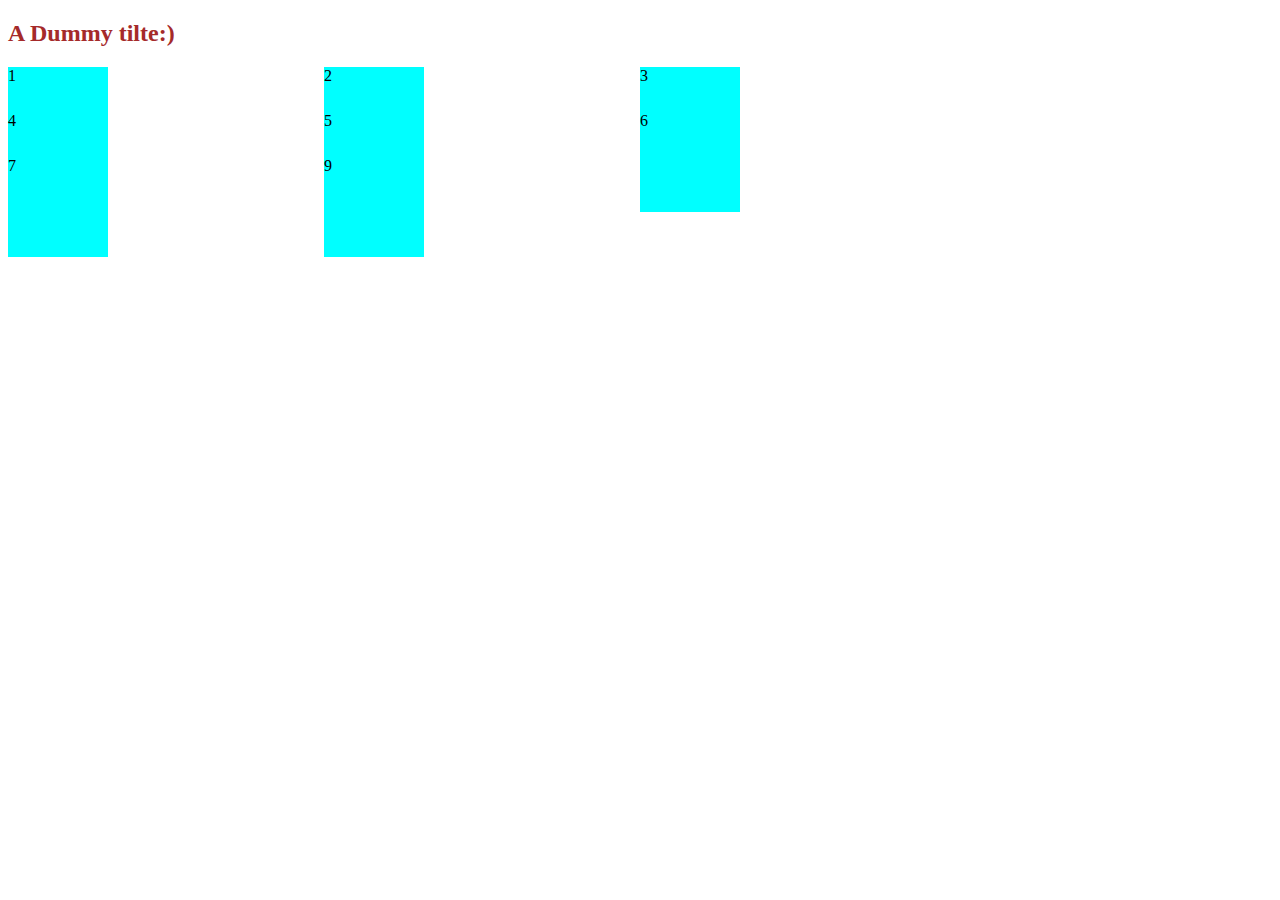
==== index.html @ 602d84e0 "added a new div ti index.html" ====
<!DOCTYPE html>
<html>
    <head>
        <title>MyPage</title>
        <link rel="stylesheet" href="./styles/styles.css">
    </head>
    <body>
        <h2 id="mainTopHeader">A Dummy tilte:)</h2>
        <div id="gridLayout">
            <div class="section">1</div>
            <div class="section">2</div>
            <div class="section">3</div>
            <div class="section">4</div>
            <div class="section">5</div>
            <div class="section">6</div>
            <div class="section">7</div>
	    <div class="flex-item">9</div>
        </div>
    </body>
</html>
---- styles/styles.css ----
#mainTopHeader{
    color: brown;
}
#gridLayout{
    display: grid;
    width: 100%;
    height: 100%;
    grid-template-columns: 25% 25% 25%;
    grid-template-rows: 15% 15% 15%;

}
#gridLayout > div{
    background-color: aqua;
    /* padding: 20px 0; */
    width: 100px;
    height: 100px;
}
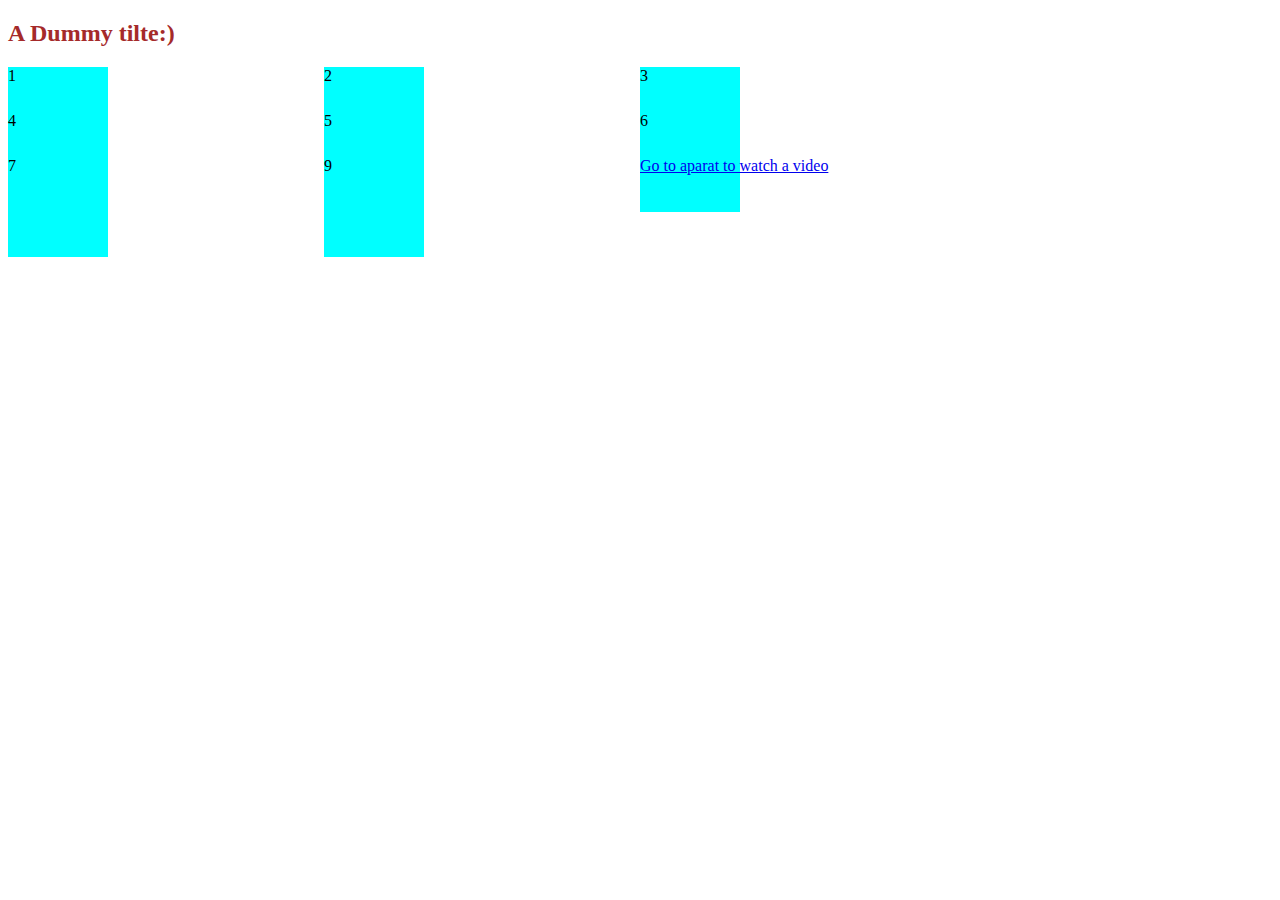
==== commit 8585527e: "Added a link" ====
--- a/index.html
+++ b/index.html
@@ -15,6 +15,7 @@
             <div class="section">6</div>
             <div class="section">7</div>
 	    <div class="flex-item">9</div>
+	    <a href="www.aparat.ir">Go to aparat to watch a video</a>
         </div>
     </body>
 </html>
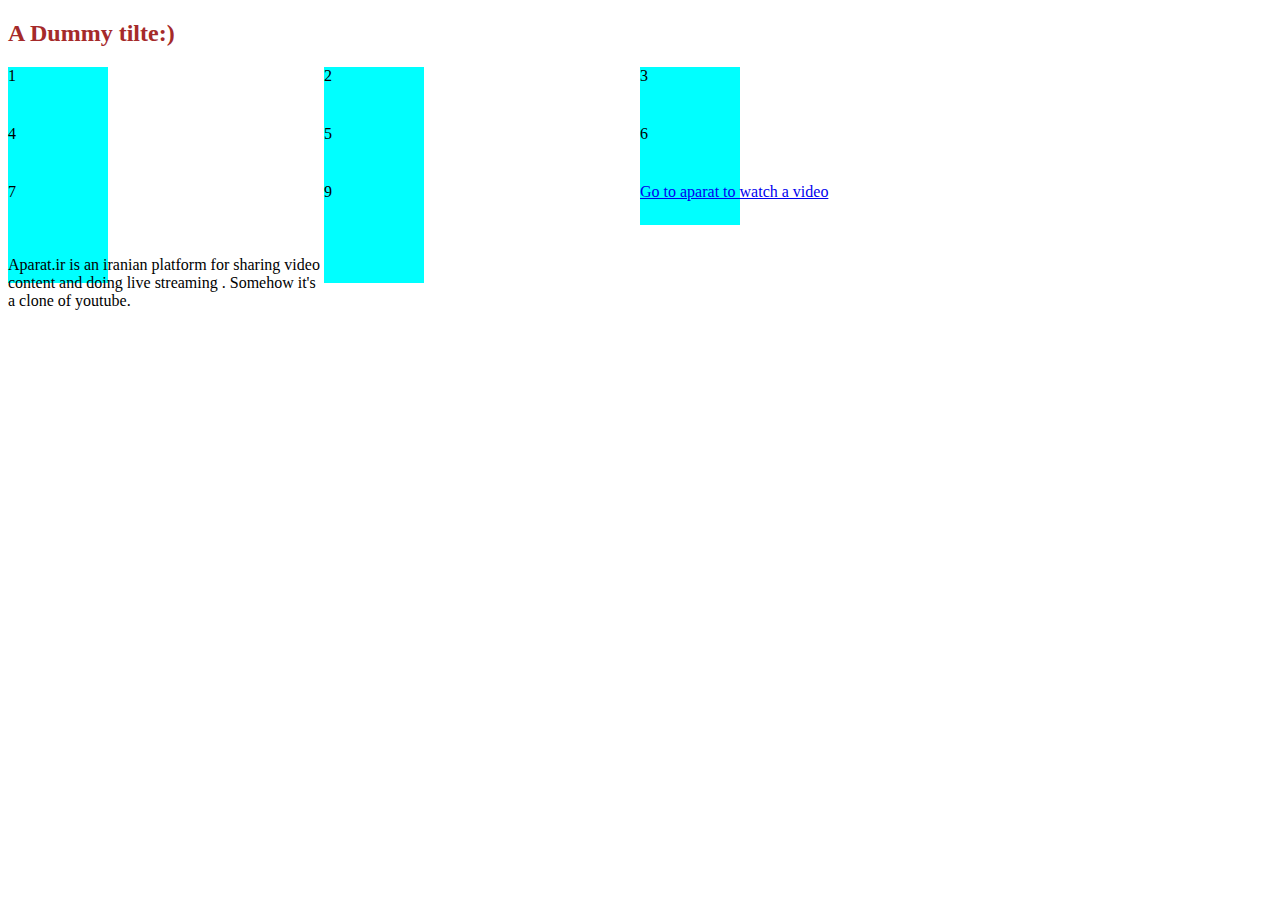
==== commit cf5a4b82: "A couple of words about aparat in a paragraph tag." ====
--- a/index.html
+++ b/index.html
@@ -16,6 +16,8 @@
             <div class="section">7</div>
 	    <div class="flex-item">9</div>
 	    <a href="www.aparat.ir">Go to aparat to watch a video</a>
+	    <p>Aparat.ir is an iranian platform for sharing video content and
+		doing live streaming . Somehow it's a clone of youtube.</p>
         </div>
     </body>
 </html>
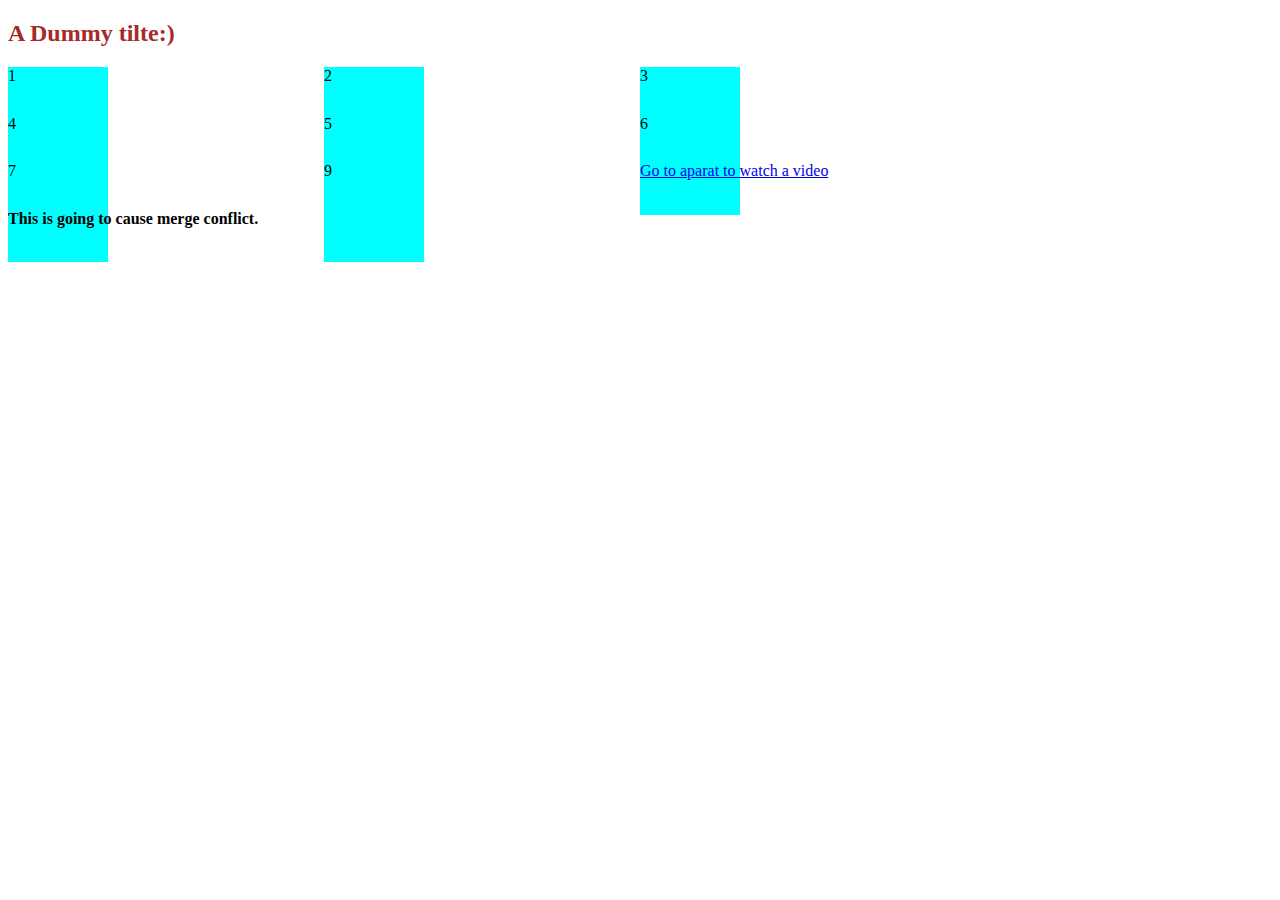
==== commit 6f5cfb4b: "Added a strong tag" ====
--- a/index.html
+++ b/index.html
@@ -16,8 +16,7 @@
             <div class="section">7</div>
 	    <div class="flex-item">9</div>
 	    <a href="www.aparat.ir">Go to aparat to watch a video</a>
-	    <p>Aparat.ir is an iranian platform for sharing video content and
-		doing live streaming . Somehow it's a clone of youtube.</p>
+		<strong>This is going to cause merge conflict.</strong>
         </div>
     </body>
 </html>
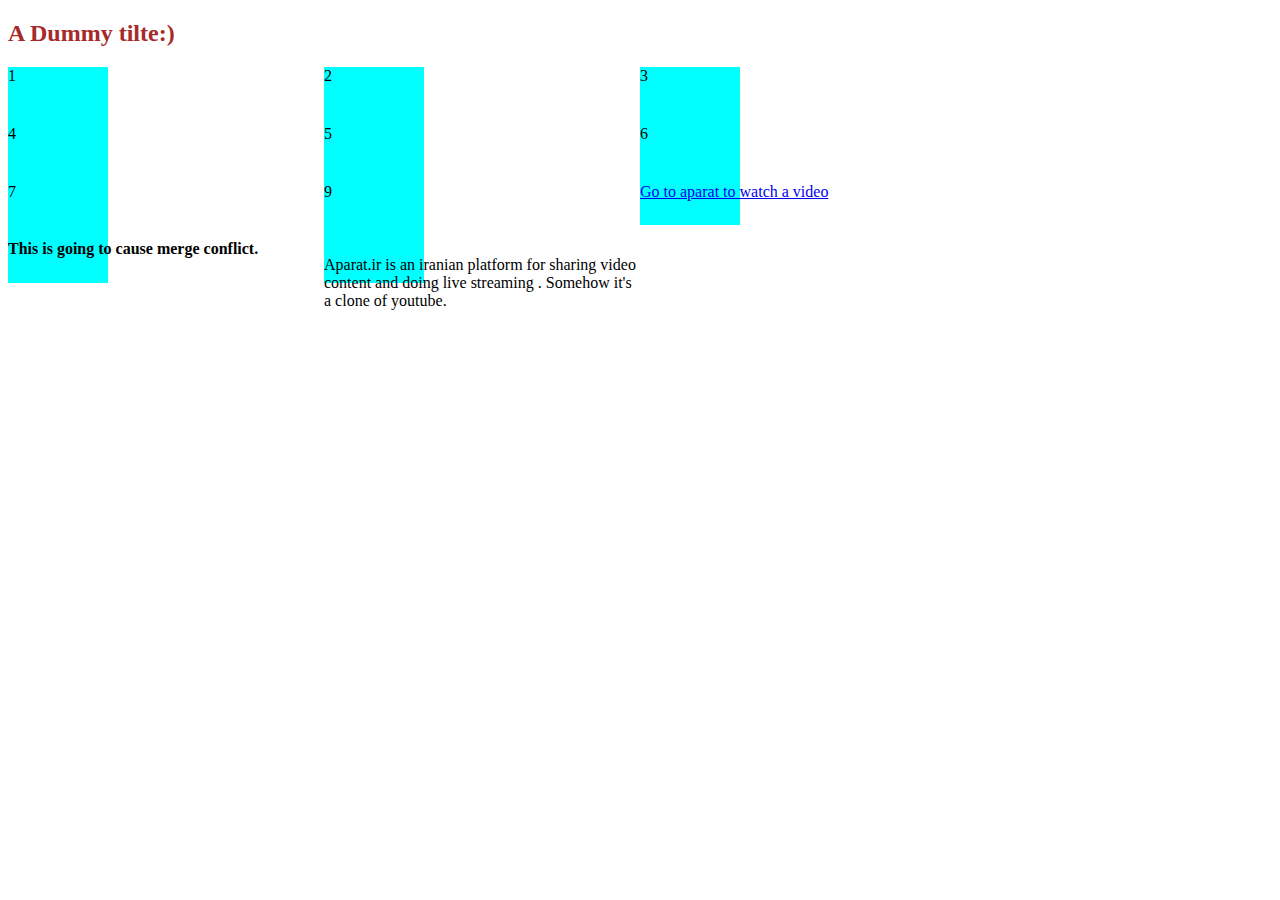
==== commit 183a2650: "Merge branch 'newIssue' into main" ====
--- a/index.html
+++ b/index.html
@@ -17,6 +17,8 @@
 	    <div class="flex-item">9</div>
 	    <a href="www.aparat.ir">Go to aparat to watch a video</a>
 		<strong>This is going to cause merge conflict.</strong>
+	    <p>Aparat.ir is an iranian platform for sharing video content and
+		doing live streaming . Somehow it's a clone of youtube.</p>
         </div>
     </body>
 </html>
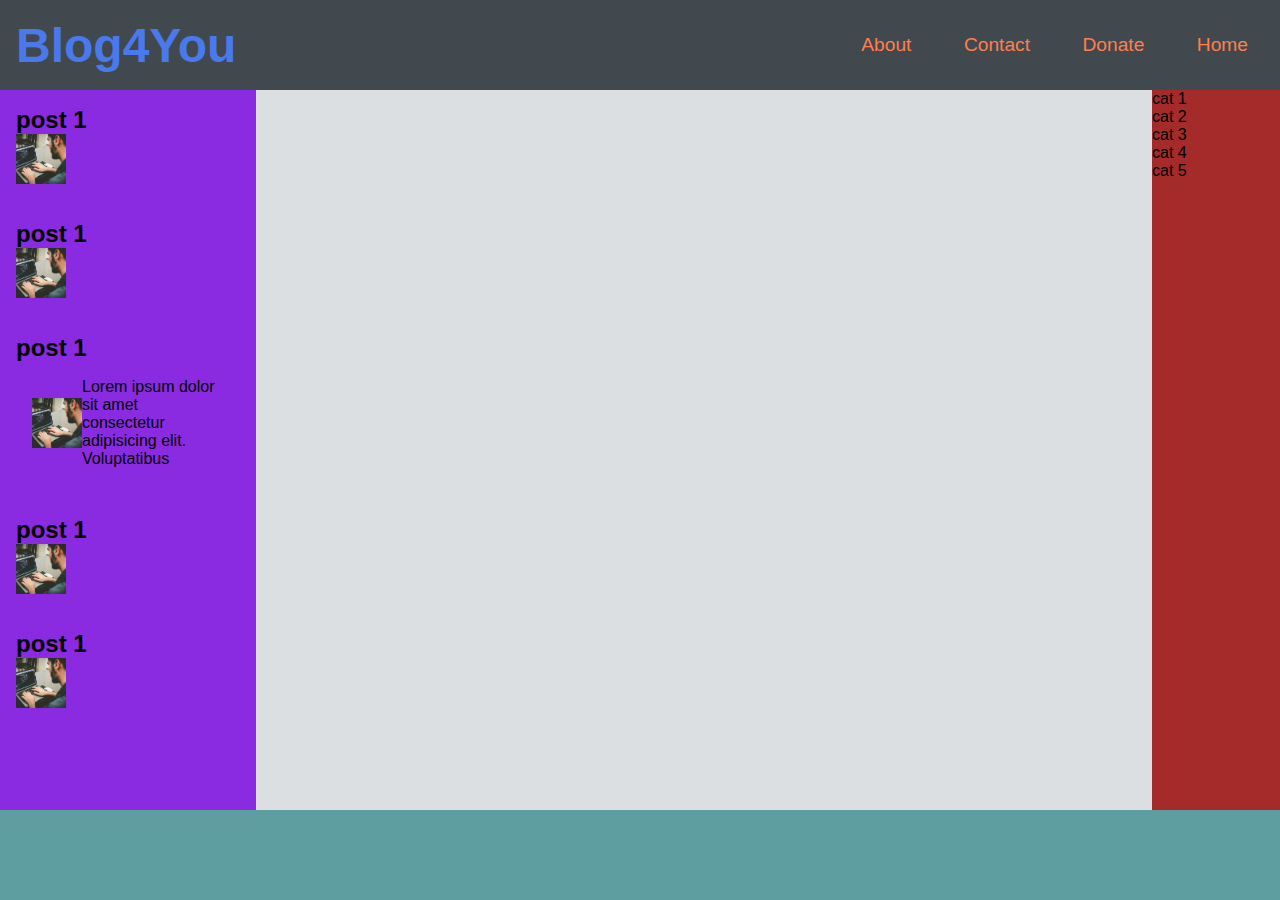
==== commit 051a7480: "Added  grid layout" ====
--- a/index.html
+++ b/index.html
@@ -5,7 +5,52 @@
         <link rel="stylesheet" href="./styles/styles.css">
     </head>
     <body>
-        <h2 id="mainTopHeader">A Dummy tilte:)</h2>
+        <section class="main-container">
+            <nav>
+                <h1 class="main-logo">Blog4You</h2>
+                <div class="nav-links">
+                    <a class="nav-link" href="">About</a>
+                    <a class="nav-link" href="">Contact</a>
+                    <a class="nav-link" href="">Donate</a>
+                    <a class="nav-link" href="">Home</a>
+                </div>
+            </nav>
+            <section class="latest-posts">
+                <div class="post">
+                    <h2>post 1</h2>
+                    <img src="/related-1.jpg" alt="a coder">
+                </div>
+                <div class="post">
+                    <h2>post 1</h2>
+                    <img src="/related-1.jpg" alt="a coder">
+                </div>
+                <div class="post">
+                    <h2>post 1</h2>
+                    <div>
+                        <img src="/related-1.jpg" alt="a coder"/>
+                        <p>Lorem ipsum dolor sit amet consectetur adipisicing elit. Voluptatibus </p>
+                    </div>
+                </div>
+                <div class="post">
+                    <h2>post 1</h2>
+                    <img src="/related-1.jpg" alt="a coder">
+                </div>
+                <div class="post">
+                    <h2>post 1</h2>
+                    <img src="/related-1.jpg" alt="a coder">
+                </div>
+            </section>
+            <section class="categories">
+                <div class="category">cat 1</div>
+                <div class="category">cat 2</div>
+                <div class="category">cat 3</div>
+                <div class="category">cat 4</div>
+                <div class="category">cat 5</div>
+            </section>
+            <section class="main-content"></section>
+            <footer></footer>
+        </section>
+        <!-- <h2 id="mainTopHeader">A Dummy tilte:)</h2>
         <div id="gridLayout">
             <div class="section">1</div>
             <div class="section">2</div>
@@ -15,10 +60,6 @@
             <div class="section">6</div>
             <div class="section">7</div>
 	    <div class="flex-item">9</div>
-	    <a href="www.aparat.ir">Go to aparat to watch a video</a>
-		<strong>This is going to cause merge conflict.</strong>
-	    <p>Aparat.ir is an iranian platform for sharing video content and
-		doing live streaming . Somehow it's a clone of youtube.</p>
-        </div>
+        </div> -->
     </body>
 </html>
--- a/styles/styles.css
+++ b/styles/styles.css
@@ -1,4 +1,4 @@
-#mainTopHeader{
+/* #mainTopHeader{
     color: brown;
 }
 #gridLayout{
@@ -10,8 +10,104 @@
 
 }
 #gridLayout > div{
-    background-color: aqua;
-    /* padding: 20px 0; */
+  background-color: aqua;
+  padding: 20px 0;
     width: 100px;
     height: 100px;
+} */
+* {
+margin: 0;
+padding: 0;
+box-sizing: border-box;
+}
+body
+{
+    font-family: luminary, fantasy, Arial, Helvetica, sans-serif;
+}
+.main-container
+{
+    width: 100%;
+    height: 100vh;
+    background-color: rgb(220, 223, 226);
+    display: grid;
+    grid-template-columns: 20% 1fr 10%;
+    grid-template-rows: 10% 1fr 10%;
+}
+.main-logo
+{
+    color: rgb(73, 121, 235);
+    font-weight: bold;
+    font-size: 3rem;
+    margin-left: 1rem;
+}
+nav
+{
+    background-color: rgb(65, 72, 78);
+    grid-row: 1;
+    grid-column: 1 / span 3;
+    display: flex;
+    flex-direction: row;
+    justify-content: space-between;
+    align-items: center;
+
+}
+.nav-link
+{
+    margin-right: 1rem;
+}
+.nav-link
+{
+    grid-row: 1 ;
+    grid-column: 1 / span 2; 
+    text-decoration: none;
+    color: coral;
+    padding: 1rem;
+    font-size: 1.2rem;
+
+}
+.nav-link:hover
+{
+    background-color: aliceblue;
+    color: rgb(45, 41, 41);
+}
+.latest-posts
+{
+    grid-row: 2;
+    grid-column: 1;
+    background-color: blueviolet;
+    display: flex;
+    flex-direction: column;
+    justify-content: flex-start;
+    align-items: center;
+}
+.latest-posts div
+{
+    width: 100%;
+    padding: 1rem
+}
+.post div
+{
+    display: flex;
+    flex-direction: row;
+    justify-content: space-between;
+    align-items: center;
+}
+.post img{
+    width: 50px;
+    /* float: left; */
+}
+.post p{
+    display: block;
+}
+.categories
+{
+    grid-row: 2;
+    grid-column: 3;
+    background-color: brown;
+}
+footer
+{
+    grid-row: 3;
+    grid-column: 1 / -1;
+    background-color:cadetblue;
 }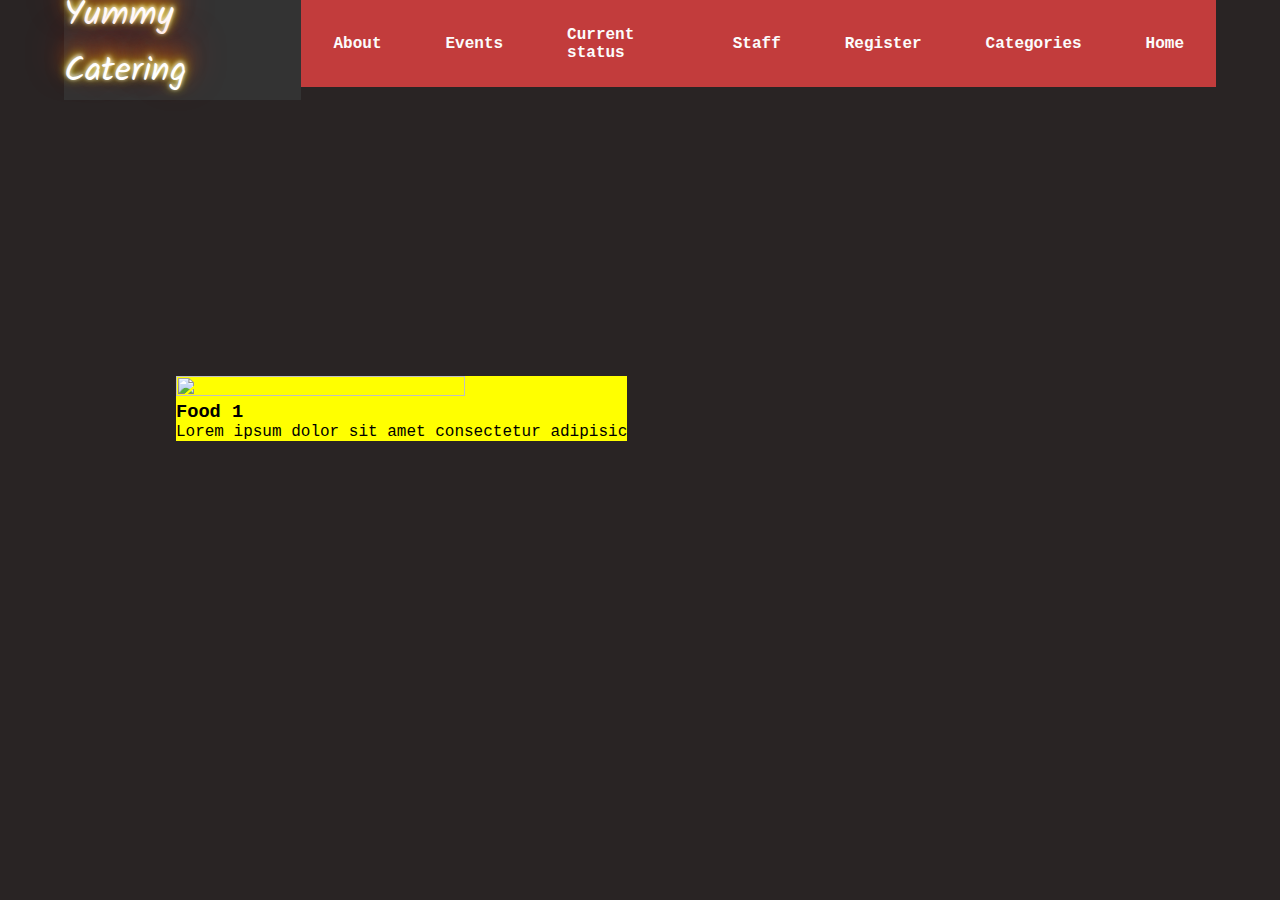
==== commit e06f8552: "Changed to a food ordering website" ====
--- a/index.html
+++ b/index.html
@@ -1,65 +1,68 @@
 <!DOCTYPE html>
-<html>
-    <head>
-        <title>MyPage</title>
-        <link rel="stylesheet" href="./styles/styles.css">
-    </head>
-    <body>
-        <section class="main-container">
-            <nav>
-                <h1 class="main-logo">Blog4You</h2>
-                <div class="nav-links">
-                    <a class="nav-link" href="">About</a>
-                    <a class="nav-link" href="">Contact</a>
-                    <a class="nav-link" href="">Donate</a>
-                    <a class="nav-link" href="">Home</a>
+<html lang="en">
+
+<head>
+    <meta charset="UTF-8">
+    <meta http-equiv="X-UA-Compatible" content="IE=edge">
+    <meta name="viewport" content="width=device-width, initial-scale=1.0">
+    <link rel="stylesheet" href="./styles/styles.css">
+    <link rel="preconnect" href="https://fonts.googleapis.com">
+    <link rel="preconnect" href="https://fonts.gstatic.com" crossorigin>
+    <link href="https://fonts.googleapis.com/css2?family=Kalam&display=swap" rel="stylesheet">
+    <title>New Restaurant</title>
+</head>
+
+<body>
+    <div class="container">
+        <section class="content">
+            <section class="top-menu">
+                <header>Yummy Catering</header>
+                <nav>
+                    <a class="top-menu-item" href="#">About</a>
+                    <a class="top-menu-item" href="#">Events</a>
+                    <a class="top-menu-item" href="#">Current status</a>
+                    <a class="top-menu-item" href="#">Staff</a>
+                    <a class="top-menu-item" href="#">Register</a>
+                    <div class="drop-down">
+                        <a class="top-menu-item" href="#">Categories</a>
+                        <div class="drop-down-content">
+                            <a href="" class="top-menu-sub-item">Appetizer</a>
+                            <a href="" class="top-menu-sub-item">Main course</a>
+                            <a href="" class="top-menu-sub-item">Desert</a>
+                            <a href="" class="top-menu-sub-item">Drinks</a>
+                        </div>
+                    </div>
+                    <a class="top-menu-item" href="#">Home</a>
+                </nav>
+            </section>
+            <main>
+                <div class="food-item">
+                        <img src="./assets/f1.jpg">
+                    <h3>Food 1</h3>
+                    <p>Lorem ipsum dolor sit amet consectetur adipisic</p>
                 </div>
-            </nav>
-            <section class="latest-posts">
-                <div class="post">
-                    <h2>post 1</h2>
-                    <img src="/related-1.jpg" alt="a coder">
-                </div>
-                <div class="post">
-                    <h2>post 1</h2>
-                    <img src="/related-1.jpg" alt="a coder">
-                </div>
-                <div class="post">
-                    <h2>post 1</h2>
-                    <div>
-                        <img src="/related-1.jpg" alt="a coder"/>
-                        <p>Lorem ipsum dolor sit amet consectetur adipisicing elit. Voluptatibus </p>
-                    </div>
-                </div>
-                <div class="post">
-                    <h2>post 1</h2>
-                    <img src="/related-1.jpg" alt="a coder">
-                </div>
-                <div class="post">
-                    <h2>post 1</h2>
-                    <img src="/related-1.jpg" alt="a coder">
-                </div>
-            </section>
-            <section class="categories">
-                <div class="category">cat 1</div>
-                <div class="category">cat 2</div>
-                <div class="category">cat 3</div>
-                <div class="category">cat 4</div>
-                <div class="category">cat 5</div>
-            </section>
-            <section class="main-content"></section>
-            <footer></footer>
+                <div class="food-item"></div>
+                <div class="food-item"></div>
+                <div class="food-item"></div>
+                <div class="food-item"></div>
+                <div class="food-item"></div>
+                <div class="food-item"></div>
+                <div class="food-item"></div>
+                <div class="food-item"></div>
+                <div class="food-item"></div>
+                <div class="food-item"></div>
+                <div class="food-item"></div>
+                <div class="food-item"></div>
+                <div class="food-item"></div>
+                <div class="food-item"></div>
+                <div class="food-item"></div>
+                <div class="food-item"></div>
+                <div class="food-item"></div>
+                <div class="food-item"></div>
+                <div class="food-item"></div>
+            </main>
         </section>
-        <!-- <h2 id="mainTopHeader">A Dummy tilte:)</h2>
-        <div id="gridLayout">
-            <div class="section">1</div>
-            <div class="section">2</div>
-            <div class="section">3</div>
-            <div class="section">4</div>
-            <div class="section">5</div>
-            <div class="section">6</div>
-            <div class="section">7</div>
-	    <div class="flex-item">9</div>
-        </div> -->
-    </body>
-</html>
+    </div>
+</body>
+
+</html>--- a/styles/styles.css
+++ b/styles/styles.css
@@ -10,104 +10,128 @@
 
 }
 #gridLayout > div{
-  background-color: aqua;
-  padding: 20px 0;
+    background-color: aqua;
+    padding: 20px 0;
     width: 100px;
     height: 100px;
 } */
-* {
-margin: 0;
-padding: 0;
-box-sizing: border-box;
+*{
+    margin: 0;
+    padding: 0;
+    box-sizing: border-box;
 }
-body
-{
-    font-family: luminary, fantasy, Arial, Helvetica, sans-serif;
+body{
+    font-family: 'Courier New', Courier, monospace;
 }
-.main-container
-{
-    width: 100%;
+.container{
+    width: 100vw;
     height: 100vh;
-    background-color: rgb(220, 223, 226);
+    background-color: rgb(41, 36, 36);
+    
+}
+.content{
+    width: 90%;
+    height: 97%;
+    margin: 0 auto;
     display: grid;
-    grid-template-columns: 20% 1fr 10%;
-    grid-template-rows: 10% 1fr 10%;
+    grid-template-columns: 20% 1fr;
+    grid-template-rows: 10% 1fr;
 }
-.main-logo
-{
-    color: rgb(73, 121, 235);
-    font-weight: bold;
-    font-size: 3rem;
-    margin-left: 1rem;
-}
-nav
-{
-    background-color: rgb(65, 72, 78);
+.top-menu{
+    background-color: rgb(194, 60, 60);
+    grid-column: 1 / span 2;
     grid-row: 1;
-    grid-column: 1 / span 3;
-    display: flex;
-    flex-direction: row;
-    justify-content: space-between;
-    align-items: center;
-
-}
-.nav-link
-{
-    margin-right: 1rem;
-}
-.nav-link
-{
-    grid-row: 1 ;
-    grid-column: 1 / span 2; 
-    text-decoration: none;
-    color: coral;
-    padding: 1rem;
-    font-size: 1.2rem;
-
-}
-.nav-link:hover
-{
-    background-color: aliceblue;
-    color: rgb(45, 41, 41);
-}
-.latest-posts
-{
-    grid-row: 2;
-    grid-column: 1;
-    background-color: blueviolet;
-    display: flex;
-    flex-direction: column;
-    justify-content: flex-start;
-    align-items: center;
-}
-.latest-posts div
-{
-    width: 100%;
-    padding: 1rem
-}
-.post div
-{
     display: flex;
     flex-direction: row;
     justify-content: space-between;
     align-items: center;
 }
-.post img{
-    width: 50px;
-    /* float: left; */
+.top-menu header{
+    /* padding: 1rem 2rem; */
+    font-family: 'Kalam', cursive;
+    font-size: 2.2rem;
+    
+    /* background: #A27AFF;
+    background: linear-gradient(to right, #A27AFF 0%, #C146A1 100%);
+    -webkit-background-clip: text;
+    -webkit-text-fill-color: transparent; */
+    color: #ffffff;
+background-color:  #333333;
+text-shadow: #fff 0 -1px 4px, #ff0 0 -2px 10px, #ff8000 0 -10px 20px, red 0 -18px 40px;
+
 }
-.post p{
+.top-menu nav {
+    display: flex;
+    height: 100%;
+    flex-direction: row;
+    justify-content: end;
+    align-items: center;
+    font-size: 1rem;
+    font-weight: bold;
+}
+nav a{
+    color: rgb(252, 252, 252);
+    text-decoration: none;
+    /* margin: 0 1rem; */
+
+    padding: 1rem 2rem;
+    
+}
+nav a:hover{
+    background-color: rgb(184, 156, 156);
+    color: black;
+}
+.drop-down{
+    position: relative;
+}
+.drop-down-content{
+    width: 150px;
+    position: absolute;
+    background-color: rgb(134, 44, 44) ;
+    margin-top: 1rem;
+    display: none;
+}
+.drop-down:hover .drop-down-content{
+    /* width: 150px;
+    position: absolute;
+    background-color: rgb(134, 44, 44) ;
+    margin-top: 1rem; */
     display: block;
 }
-.categories
-{
+.drop-down-content a{
+    display: inline-block;
+    width: 100%;
+}
+main{
+    background-image: url(./../assets/main_bg.jpg);
+    background-size: cover;
+    background-repeat: no-repeat;
     grid-row: 2;
-    grid-column: 3;
-    background-color: brown;
+    grid-column: 1/ span 2;
+    display: grid;
+    grid-template-columns: 40% 40%;
+    grid-template-rows: auto;
+    justify-content: center;
+    align-content: center;
+    row-gap: 1rem;
+    column-gap: 1rem;
+    /* padding: 1rem 1rem; */
+    justify-items: center;
+    align-items: center;
 }
-footer
-{
-    grid-row: 3;
-    grid-column: 1 / -1;
-    background-color:cadetblue;
+.food-item{
+    /* width: 100%;
+    height: 50%; */
+    background-color: #ff0;
+    display: flex;
+    flex-direction: column;
+    justify-content: center;
+    align-items: flex-start;
+}
+.food-item img{
+    width: 80%;
+    height: 50%;
+}
+h1{
+    color: rebeccapurple;
 }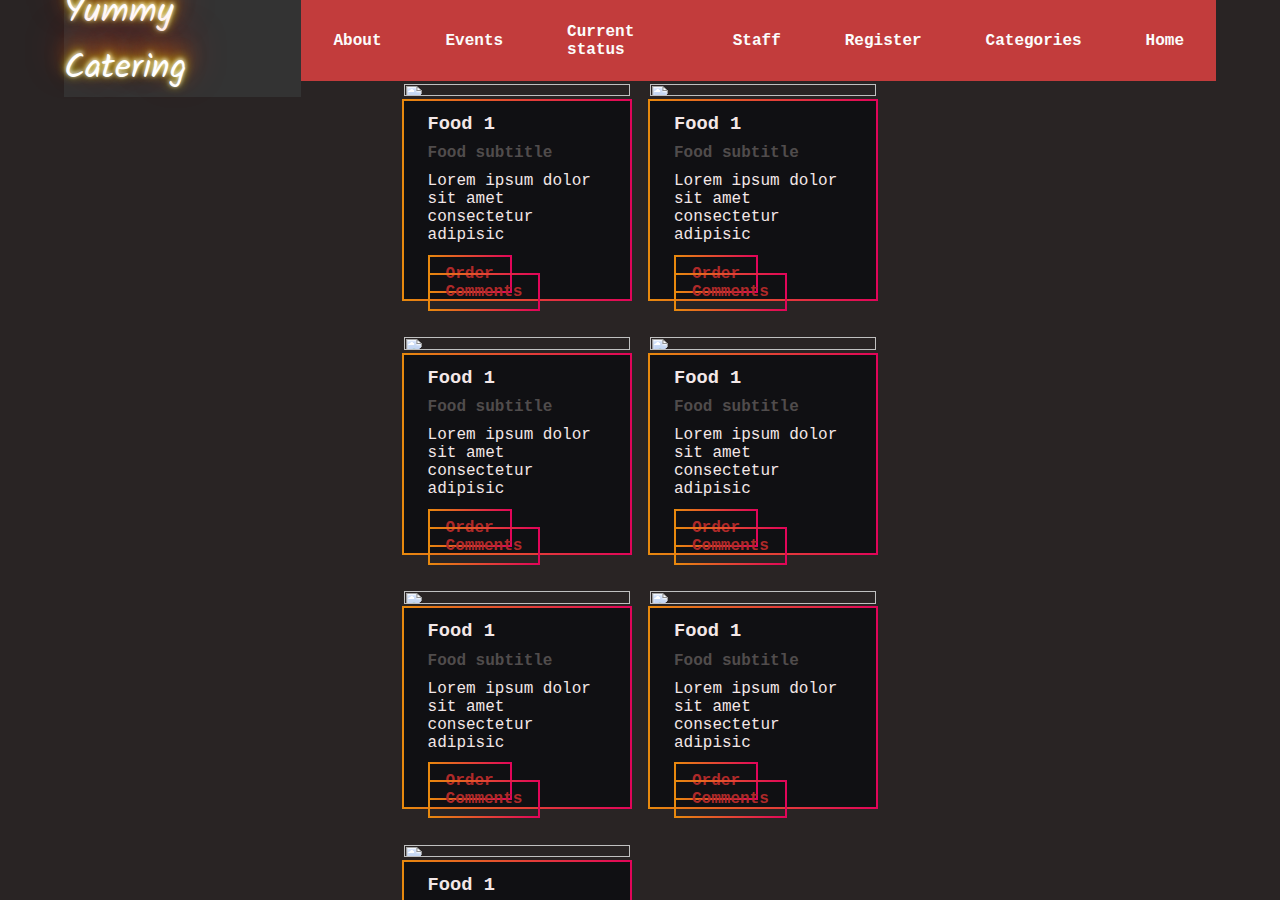
==== commit 7a5e3b2c: "Added border styles to food items" ====
--- a/index.html
+++ b/index.html
@@ -39,8 +39,75 @@
                 <div class="food-item">
                         <img src="./assets/f1.jpg">
                     <h3>Food 1</h3>
+                    <h4>Food subtitle</h4>
                     <p>Lorem ipsum dolor sit amet consectetur adipisic</p>
+                    <div class="food-actions">
+                        <a href="#">Order</a>
+                        <a href="#">Comments</a>
+                    </div>
                 </div>
+                <div class="food-item">
+                        <img src="./assets/f1.jpg">
+                    <h3>Food 1</h3>
+                    <h4>Food subtitle</h4>
+                    <p>Lorem ipsum dolor sit amet consectetur adipisic</p>
+                    <div class="food-actions">
+                        <a href="#">Order</a>
+                        <a href="#">Comments</a>
+                    </div>
+                </div>
+                <div class="food-item">
+                        <img src="./assets/f1.jpg">
+                    <h3>Food 1</h3>
+                    <h4>Food subtitle</h4>
+                    <p>Lorem ipsum dolor sit amet consectetur adipisic</p>
+                    <div class="food-actions">
+                        <a href="#">Order</a>
+                        <a href="#">Comments</a>
+                    </div>
+                </div>
+                <div class="food-item">
+                        <img src="./assets/f1.jpg">
+                    <h3>Food 1</h3>
+                    <h4>Food subtitle</h4>
+                    <p>Lorem ipsum dolor sit amet consectetur adipisic</p>
+                    <div class="food-actions">
+                        <a href="#">Order</a>
+                        <a href="#">Comments</a>
+                    </div>
+                </div>
+                <div class="food-item">
+                        <img src="./assets/f1.jpg">
+                    <h3>Food 1</h3>
+                    <h4>Food subtitle</h4>
+                    <p>Lorem ipsum dolor sit amet consectetur adipisic</p>
+                    <div class="food-actions">
+                        <a href="#">Order</a>
+                        <a href="#">Comments</a>
+                    </div>
+                </div>
+                <div class="food-item">
+                        <img src="./assets/f1.jpg">
+                    <h3>Food 1</h3>
+                    <h4>Food subtitle</h4>
+                    <p>Lorem ipsum dolor sit amet consectetur adipisic</p>
+                    <div class="food-actions">
+                        <a href="#">Order</a>
+                        <a href="#">Comments</a>
+                    </div>
+                </div>
+                <div class="food-item">
+                        <img src="./assets/f1.jpg">
+                    <h3>Food 1</h3>
+                    <h4>Food subtitle</h4>
+                    <p>Lorem ipsum dolor sit amet consectetur adipisic</p>
+                    <div class="food-actions">
+                        <a href="#">Order</a>
+                        <a href="#">Comments</a>
+                    </div>
+                </div>
+                
+                <!-- <div class="food-item"></div>
                 <div class="food-item"></div>
                 <div class="food-item"></div>
                 <div class="food-item"></div>
@@ -58,8 +125,7 @@
                 <div class="food-item"></div>
                 <div class="food-item"></div>
                 <div class="food-item"></div>
-                <div class="food-item"></div>
-                <div class="food-item"></div>
+                <div class="food-item"></div> -->
             </main>
         </section>
     </div>
--- a/styles/styles.css
+++ b/styles/styles.css
@@ -20,18 +20,23 @@
     padding: 0;
     box-sizing: border-box;
 }
+body, html {
+    height: 100%;
+  }
 body{
     font-family: 'Courier New', Courier, monospace;
+    overflow: scroll;
 }
 .container{
-    width: 100vw;
-    height: 100vh;
     background-color: rgb(41, 36, 36);
+    width: 100%;
+    height: 100%;
+    overflow: scroll;
     
 }
 .content{
     width: 90%;
-    height: 97%;
+    height: 90%;
     margin: 0 auto;
     display: grid;
     grid-template-columns: 20% 1fr;
@@ -103,13 +108,15 @@
     width: 100%;
 }
 main{
+    height: 100%;
     background-image: url(./../assets/main_bg.jpg);
     background-size: cover;
     background-repeat: no-repeat;
+    background-attachment: fixed;
     grid-row: 2;
     grid-column: 1/ span 2;
     display: grid;
-    grid-template-columns: 40% 40%;
+    grid-template-columns: 20% 20%;
     grid-template-rows: auto;
     justify-content: center;
     align-content: center;
@@ -120,17 +127,39 @@
     align-items: center;
 }
 .food-item{
-    /* width: 100%;
-    height: 50%; */
-    background-color: #ff0;
+    /* width: 100%;*/
+    height: 85%; 
+    background-color: rgb(16, 16, 19);
     display: flex;
     flex-direction: column;
     justify-content: center;
     align-items: flex-start;
+    border-style: solid;
+    border-width: 2px;
+    border-image: linear-gradient(90deg, hsla(34, 89%, 48%, 1) 0%, hsla(337, 96%, 45%, 1) 100%) 1;
 }
 .food-item img{
-    width: 80%;
+    width: 100%;
     height: 50%;
+}
+.food-item h3,h4,p{
+    margin: 0.3rem 1.5rem;
+    color: rgb(243, 231, 231);
+}
+.food-item h4{
+    color: #504c4c;
+}
+.food-item a{
+    text-decoration: none;
+    color: rgb(175, 41, 41);
+    font-weight: bold;
+    padding: 0.5rem 1rem;
+    border-style: solid;
+    border-width: 2px;
+    border-image: linear-gradient(90deg, hsla(34, 89%, 48%, 1) 0%, hsla(337, 96%, 45%, 1) 100%) 1;
+}
+.food-actions{
+    margin: 1rem 1.5rem;
 }
 h1{
     color: rebeccapurple;
